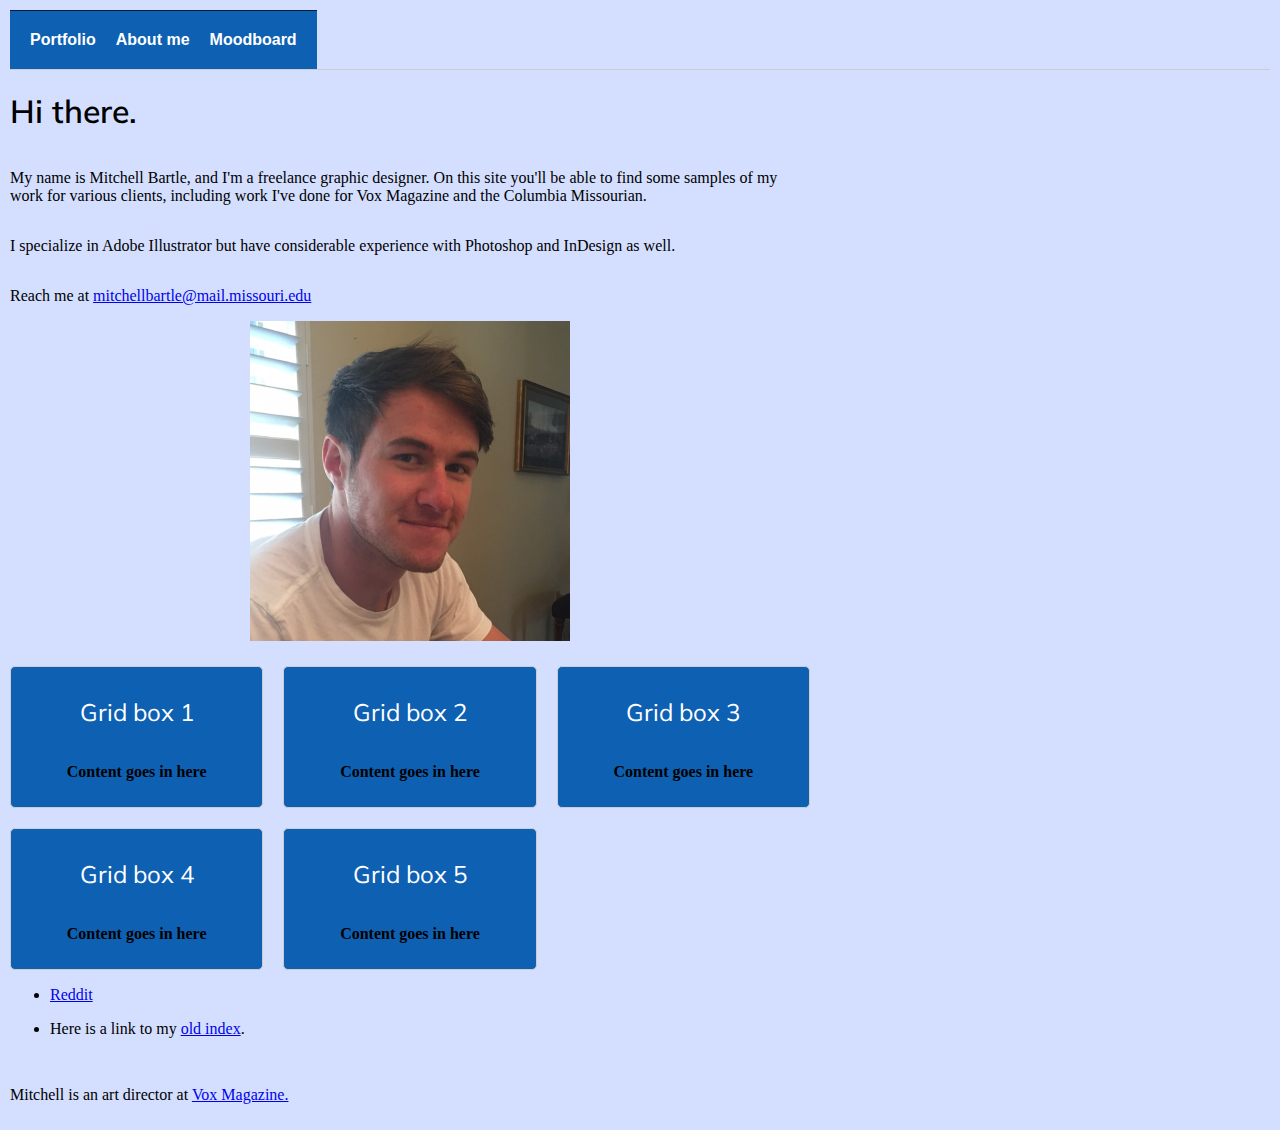
==== aboutme.html @ a7386f05 "Added about me page" ====
<!DOCTYPE html PUBLIC "-//W3C//DTD XHTML 1.0 Transitional//EN"
   "http://www.w3.org/TR/xhtml1/DTD/xhtml1-transitional.dtd">

   <html xmlns="http://www.w3.org/1999/xhtml">

   <head>
     <title>mitchbartle</title>

     <meta http-equiv="content-type"
       content="text/html;charset=utf-8" />
       <meta name="viewport" content="width=device-width, initial-scale=1">
       <link href="https://fonts.googleapis.com/css?family=Muli:400,600&display=swap" rel="stylesheet">
       <link rel="stylesheet" type="text/css" href="style.css">
       <script src="https://code.jquery.com/jquery-1.12.0.min.js"></script>
<script src="menu.js" type="text/javascript"></script>


     </head>
     <body>
     <nav>
       <div class="header">
         		<div><a href="index.html">Portfolio</a></div>
         		<div><a href="#">About me</a></div>
         		<div><a href="https://www.pinterest.ca/">Moodboard</a></div>
         	</div>
      </nav>

      <div class="about">
       <h1 class="lefth1">Hi there.</h1>
       <p>My name is Mitchell Bartle, and I'm a freelance graphic designer.
       On this site you'll be able to find some samples of my work for various clients, including
     work I've done for Vox Magazine and the Columbia Missourian.<br></p>
       <p>I specialize in Adobe Illustrator but have considerable experience with Photoshop and InDesign as well.</p>
       <p>Reach me at <a href="mitchellbartle@mail.missouri.edu">mitchellbartle@mail.missouri.edu</a></p>
         <a href="mailto:mitchellbartle@mail.missouri.edu"><img src="IMG_1085-3.JPG" alt="Headshot of me." width="300px"/></a>
      </div>
         <div class="grid">
         		<ul class="cards">
                     <li>
                         <h2>Grid box 1</h2>
                         <p>Content goes in here</p>
                     </li>
                     <li>
                         <h2>Grid box 2</h2>
                        <p>Content goes in here</p>
                     </li>

                      <li>
                         <h2>Grid box 3</h2>
                         <p>Content goes in here</p>
                     </li>
                     <li>
                         <h2>Grid box 4</h2>
                         <p>Content goes in here</p>
                     </li>
                     <li>
                         <h2>Grid box 5</h2>
                         <p>Content goes in here</p>
                     </li></ul>
                   </div>

         <ul>
           <li><a href="https://www.reddit.com">Reddit</a>
           <li><p>Here is a link to my <a href="oldindex.html" target="_blank">old index</a>.</p></li>
           </ul>

           <p>Mitchell is an art director at <a href="https://www.voxmagazine.com" target="_blank">Vox Magazine.</a></p>







       </body>



   </html>
---- style.css ----
/*styles go here*/

/*p {
color: red;
} */

div {
  max-width: 800px;
  padding: 0px;
  margin: none;
  display: block;
}

p {
  color: #000000;
  font-family: Georgia, "Times New Roman", serif;
  display: inline-block;
}

h1 {
  font-family: 'Muli', sans-serif;
  font-weight: 600;
  text-align: center;
}

.lefth1 {
  text-align: left;
  border-width: inherit;
}

h2 {
  font-family: 'Muli', sans-serif;
  font-weight: 400;
  text-align: center;
}

.lefth2 {
  text-align: left;
  border-width: inherit;
}

body {
  background-color: #d4dfff;
  margin: 10px;
  display: block;

}

.header {
  float: left;
  text-align: center;
  width: auto;
  padding: 12px 0;
  margin: none;
  overflow: hidden;
  background-color: #0e60b3;
  padding: 10px 10px;
}

.header a {
  padding: 10px 10px;
}

nav {
      display: flex;
      padding: 0;
  	  list-style-type: none;
      border-bottom: 1px solid #ccc;

  }

  nav a:link, nav a:visited {
    display: flex;
    color: #fff;
    background-color: #0e60b3;
    font-weight: bold;
    text-align: center;
    text-decoration: none;
    font-family: Helvetica, Arial, serif;
    padding: 10px;
  }

  nav a:hover, nav a:active {
    background-color: #021c36;
  }

  nav .header {
    display:flex;
    border-top:1px #021c36 solid;
  }

  nav a{
    display:flex;
    padding:20px 30px
  }

  nav a{
    display: flex;
  	justify-content: space-between;
    flex-direction: column;
    flex-wrap: wrap;
  }

/* .container2 {
  display: flex;
  align-items: baseline;
{

#container{
    width: 95%;
    margin: 0 auto;
} */

/* #nav {
    padding: 0;
	  list-style-type: none;
}


#nav li {
  border-bottom: 1px solid #ccc;
}

#nav a:link, #nav a:visited {
  display: block;
  color: #fff;
  background-color: #0e60b3;
  font-weight: bold;
  text-align: center;
  text-decoration: none;
  font-family: Helvetica, Arial, serif;
  padding: 4px;
}

#nav a:hover, #nav a:active {
  background-color: #021c36;
}

#nav {
  display: flex;
	justify-content: space-between;
  flex-direction: column;
  flex-wrap: wrap;
}
*/

.caption {
  font-family: Georgia, "Times New Roman", serif;
  color: black;
  font-style: italic;
  text-align: right;
  font-size: 0.8em;
  margin-top: 0;
}

#footer {
  color: black;
  font-size: 0.8em;
  border-top: 1px solid black;
}

img {

display: block;
  margin-left: auto;
  margin-right: auto;
  width: 40%;
  padding-bottom: 25px;
  border: 10px
}


/*header{
  display: flex;
  flex-flow: row;
  background-color:#65A8A6;
  margin:0;
  padding:0 10px;
}

.menu-trigger{
  order:1;
}

header h1{
  order:2;
  color:white
}

nav .header, .container2 {
  display:none;
}

nav .header, .container2 {
  display:flex;
  border-top:none;
}

.menu-trigger{
  display:none;
}

nav{
  order:2;
}

header h1{
  order:1;
}

.container2 {
  display: flex;
	justify-content: space-between;
  flex-direction: column;
  flex-wrap: wrap;
}

.container2 a:link, .container2 a:visited {
  color: #fff;
  background-color: #0e60b3;
  font-weight: bold;
  text-align: center;
  text-decoration: none;
  font-family: Helvetica, Arial, serif;
  padding: 4px;
}
*/

.container2 a:hover, .container2 a:active {
  background-color: #021c36;
}

.cards {
    margin: 0;
    padding: 0;
    list-style: none;
    display: grid; flex;
    grid-template-columns: 1fr 1fr 1fr;
    grid-gap: 20px;
    gap: 20px;
  }

  .cards {
    color: #fff;
    font-weight: bold;
    text-align: center;
    text-decoration: none;
    font-family: Helvetica, Arial, serif;
  }

  .cards li {
    background-color: #0e60b3;
    border: 1px solid #ccc;
    padding: 10px;
    border-radius: 5px;
}


@media screen and (min-width: 600px) {
    .container2 {
      flex-direction: row;
    }

@media screen and (min-width: 300px) {
  .grid{
    flex-direction: row;
  }
}
@media screen and (min-width:700px)
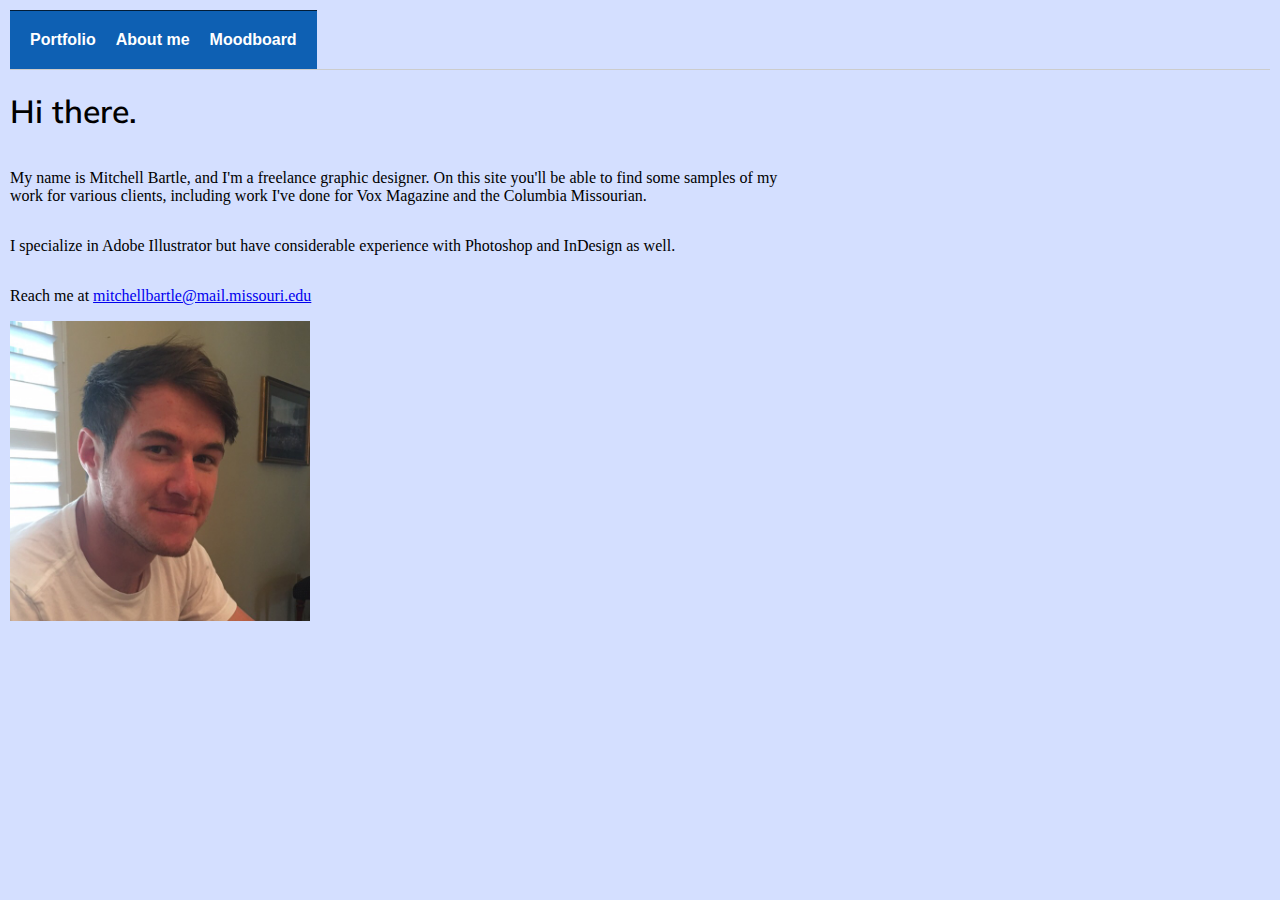
==== commit 36de10b9: "Update aboutme.html" ====
--- a/aboutme.html
+++ b/aboutme.html
@@ -34,37 +34,6 @@
        <p>Reach me at <a href="mitchellbartle@mail.missouri.edu">mitchellbartle@mail.missouri.edu</a></p>
          <a href="mailto:mitchellbartle@mail.missouri.edu"><img src="IMG_1085-3.JPG" alt="Headshot of me." width="300px"/></a>
       </div>
-         <div class="grid">
-         		<ul class="cards">
-                     <li>
-                         <h2>Grid box 1</h2>
-                         <p>Content goes in here</p>
-                     </li>
-                     <li>
-                         <h2>Grid box 2</h2>
-                        <p>Content goes in here</p>
-                     </li>
-
-                      <li>
-                         <h2>Grid box 3</h2>
-                         <p>Content goes in here</p>
-                     </li>
-                     <li>
-                         <h2>Grid box 4</h2>
-                         <p>Content goes in here</p>
-                     </li>
-                     <li>
-                         <h2>Grid box 5</h2>
-                         <p>Content goes in here</p>
-                     </li></ul>
-                   </div>
-
-         <ul>
-           <li><a href="https://www.reddit.com">Reddit</a>
-           <li><p>Here is a link to my <a href="oldindex.html" target="_blank">old index</a>.</p></li>
-           </ul>
-
-           <p>Mitchell is an art director at <a href="https://www.voxmagazine.com" target="_blank">Vox Magazine.</a></p>
 
 
 
--- a/style.css
+++ b/style.css
@@ -162,8 +162,7 @@
 img {
 
 display: block;
-  margin-left: auto;
-  margin-right: auto;
+  margin-block-start: 1em
   width: 40%;
   padding-bottom: 25px;
   border: 10px
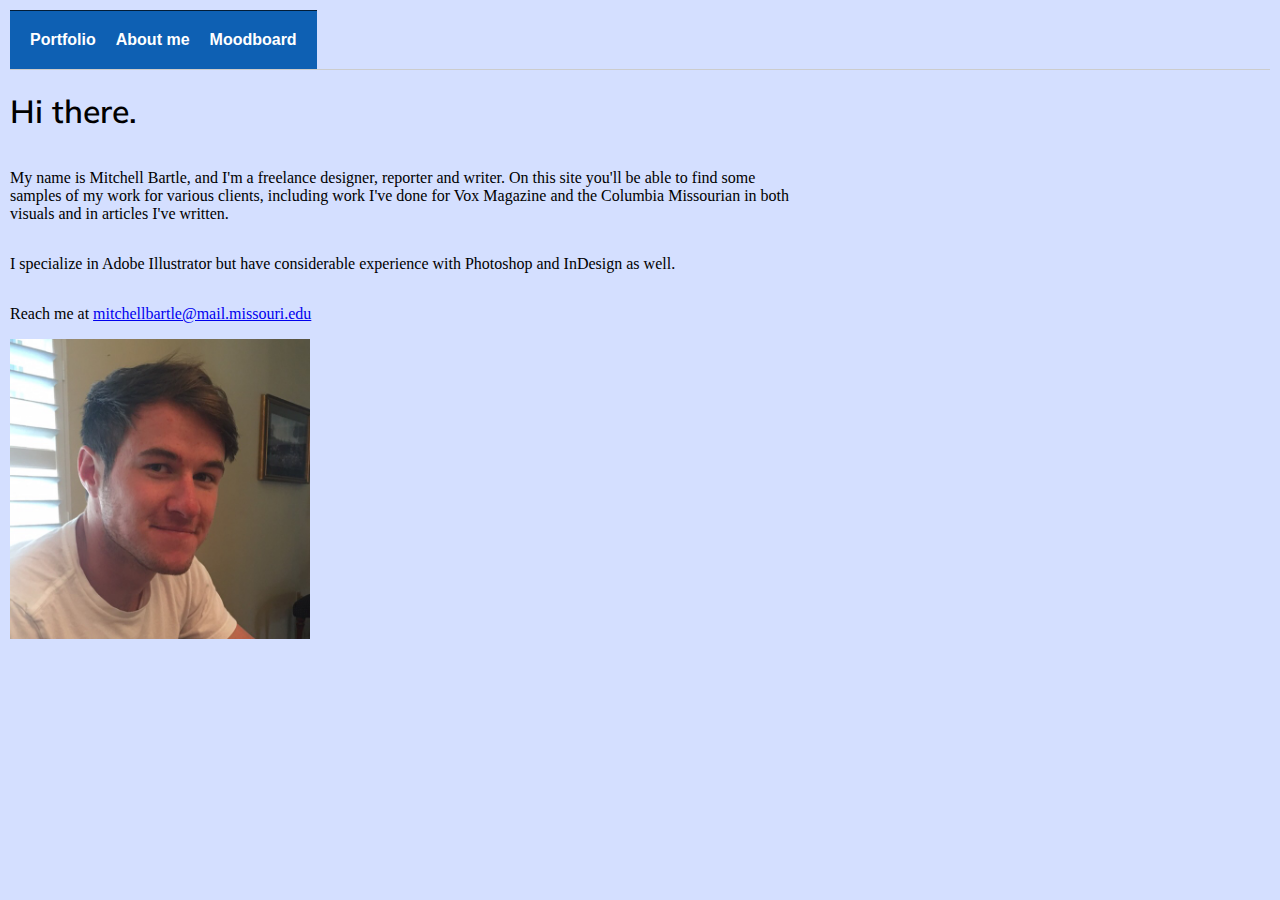
==== commit b6b04f69: "updated about me" ====
--- a/aboutme.html
+++ b/aboutme.html
@@ -27,9 +27,9 @@
 
       <div class="about">
        <h1 class="lefth1">Hi there.</h1>
-       <p>My name is Mitchell Bartle, and I'm a freelance graphic designer.
+       <p>My name is Mitchell Bartle, and I'm a freelance designer, reporter and writer.
        On this site you'll be able to find some samples of my work for various clients, including
-     work I've done for Vox Magazine and the Columbia Missourian.<br></p>
+     work I've done for Vox Magazine and the Columbia Missourian in both visuals and in articles I've written.<br></p>
        <p>I specialize in Adobe Illustrator but have considerable experience with Photoshop and InDesign as well.</p>
        <p>Reach me at <a href="mitchellbartle@mail.missouri.edu">mitchellbartle@mail.missouri.edu</a></p>
          <a href="mailto:mitchellbartle@mail.missouri.edu"><img src="IMG_1085-3.JPG" alt="Headshot of me." width="300px"/></a>
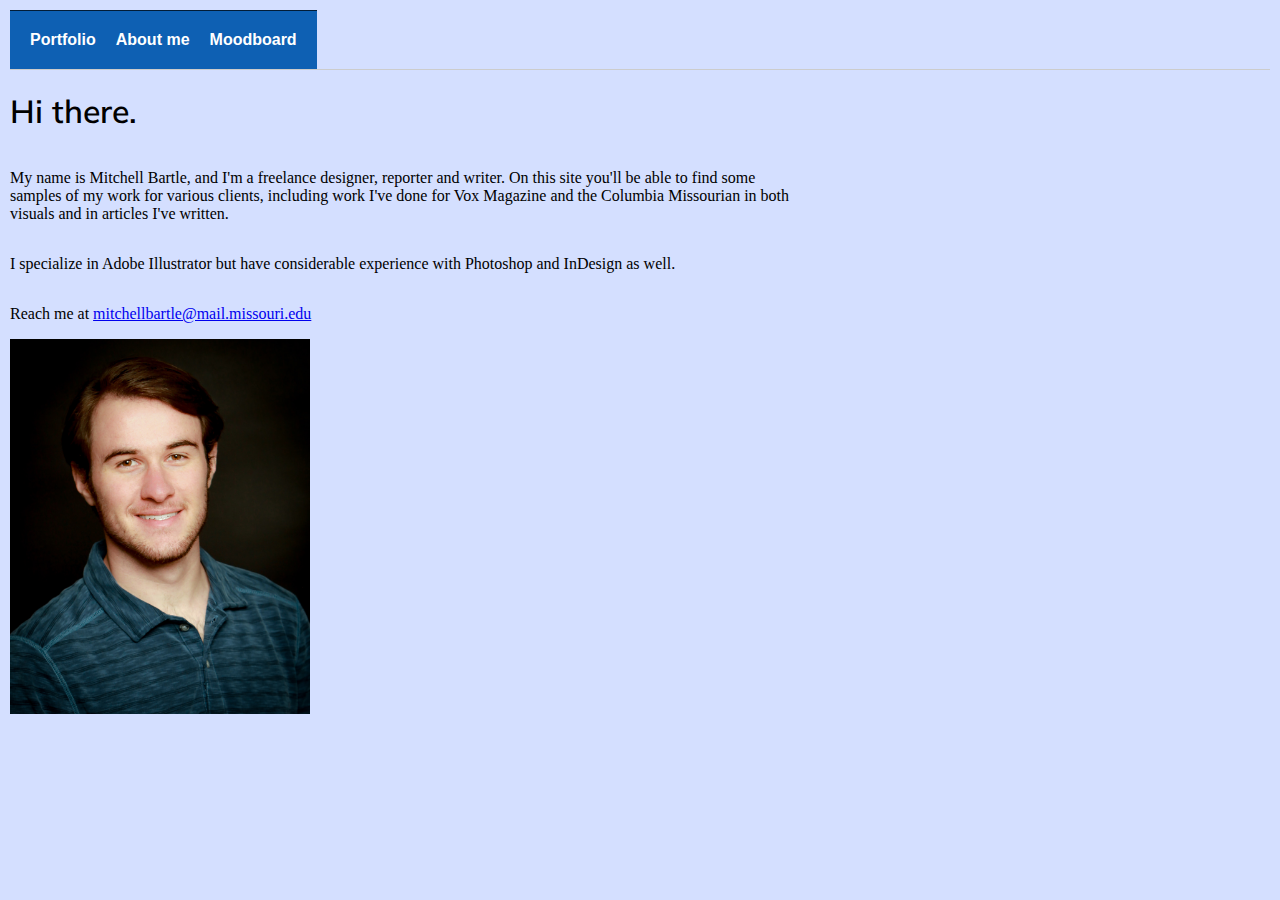
==== commit 2aa3cf5d: "changed photo" ====
--- a/aboutme.html
+++ b/aboutme.html
@@ -32,7 +32,7 @@
      work I've done for Vox Magazine and the Columbia Missourian in both visuals and in articles I've written.<br></p>
        <p>I specialize in Adobe Illustrator but have considerable experience with Photoshop and InDesign as well.</p>
        <p>Reach me at <a href="mitchellbartle@mail.missouri.edu">mitchellbartle@mail.missouri.edu</a></p>
-         <a href="mailto:mitchellbartle@mail.missouri.edu"><img src="IMG_1085-3.JPG" alt="Headshot of me." width="300px"/></a>
+         <a href="mailto:mitchellbartle@mail.missouri.edu"><img src="IMG_6473.jpeg" alt="Headshot of me." width="300px"/></a>
       </div>
 
 
--- a/style.css
+++ b/style.css
@@ -235,8 +235,8 @@
     list-style: none;
     display: grid; flex;
     grid-template-columns: 1fr 1fr 1fr;
-    grid-gap: 20px;
-    gap: 20px;
+    grid-gap: 10px;
+    gap: 10px;
   }
 
   .cards {
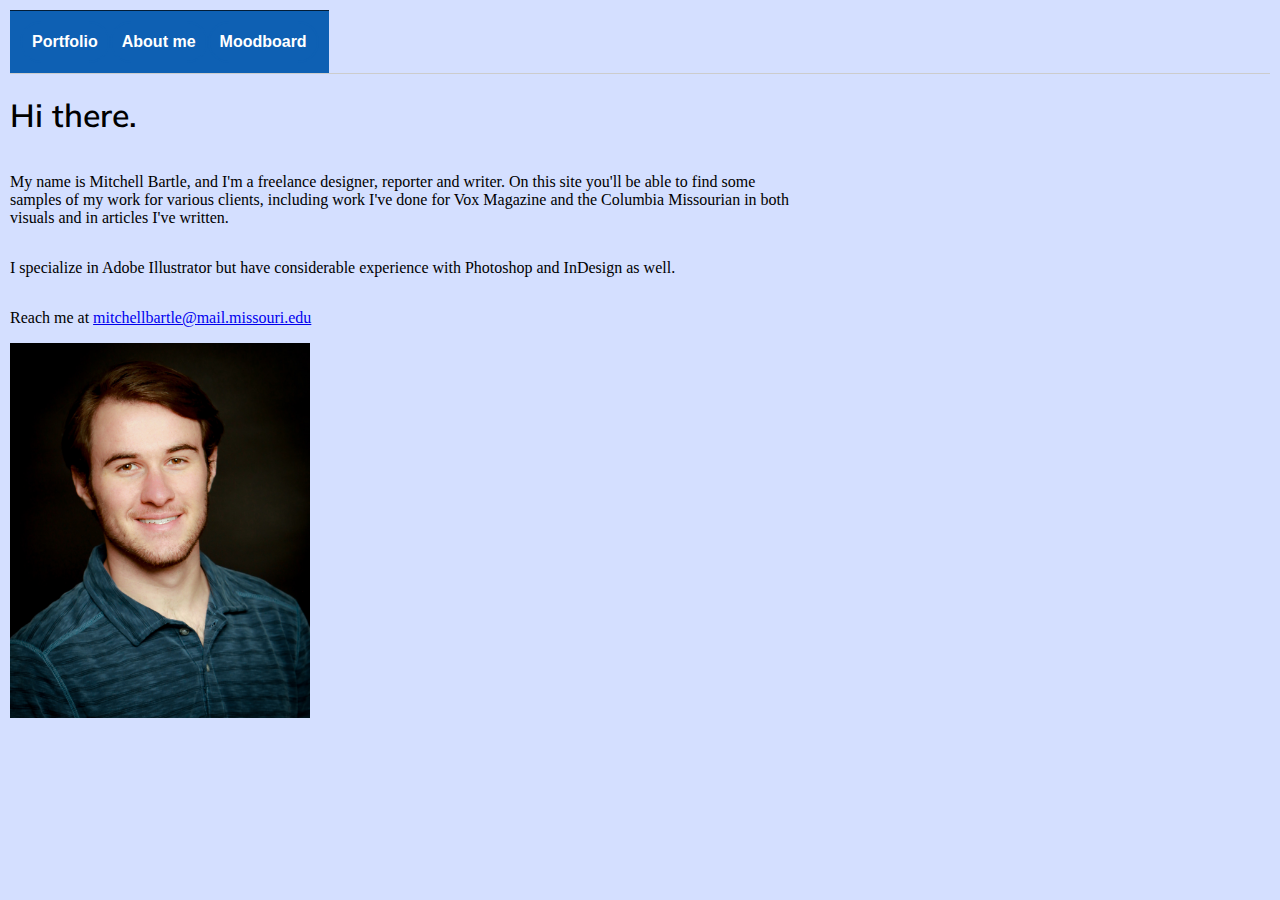
==== commit ffb1bbc5: "added link" ====
--- a/aboutme.html
+++ b/aboutme.html
@@ -20,7 +20,7 @@
      <nav>
        <div class="header">
          		<div><a href="index.html">Portfolio</a></div>
-         		<div><a href="#">About me</a></div>
+         		<div><a href="aboutme.html">About me</a></div>
          		<div><a href="https://www.pinterest.ca/">Moodboard</a></div>
          	</div>
       </nav>
--- a/style.css
+++ b/style.css
@@ -59,6 +59,8 @@
 
 .header a {
   padding: 10px 10px;
+  border: 2px solid #0e60b3;
+  border-radius: 25px;
 }
 
 nav {
@@ -265,4 +267,7 @@
     flex-direction: row;
   }
 }
-@media screen and (min-width:700px)
+@media screen and (min-width:300px) {
+  img { flex-shrink:auto
+    }
+}
